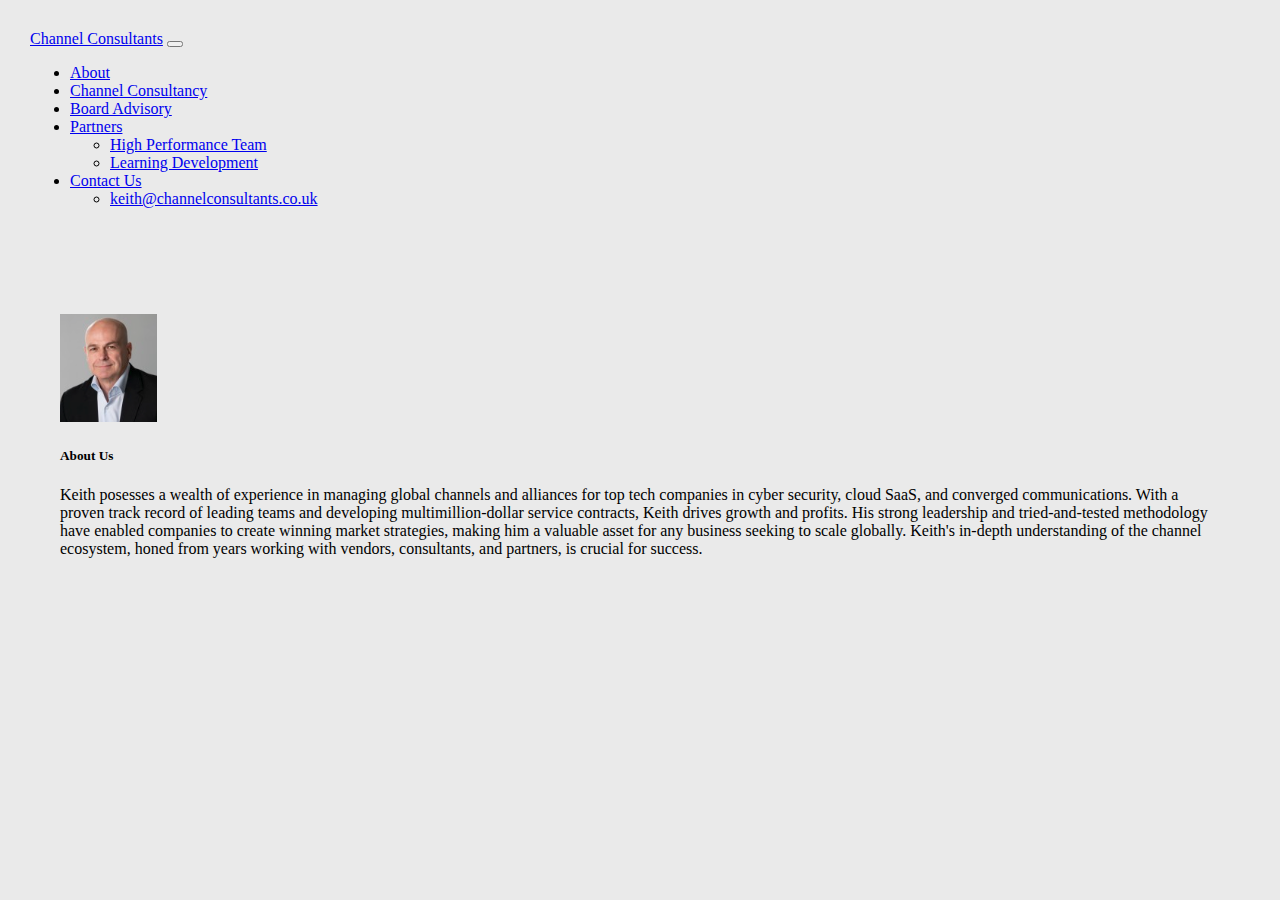
==== about.html @ 55a32265 "About us page" ====
<!doctype html>
<html lang="en">
  <head>
    <!-- Required meta tags -->
    <meta charset="utf-8">
    <meta name="viewport" content="width=device-width, initial-scale=1">

    <!-- Bootstrap CSS -->
    <link href="https://cdn.jsdelivr.net/npm/bootstrap@5.1.3/dist/css/bootstrap.min.css" rel="stylesheet" integrity="sha384-1BmE4kWBq78iYhFldvKuhfTAU6auU8tT94WrHftjDbrCEXSU1oBoqyl2QvZ6jIW3" crossorigin="anonymous">
    <link rel="stylesheet" href="assets/css/style-index.css">
    <title>Channel Consultants</title>
  </head>
  <body>
    <script src="https://cdn.jsdelivr.net/npm/bootstrap@5.1.3/dist/js/bootstrap.bundle.min.js" integrity="sha384-ka7Sk0Gln4gmtz2MlQnikT1wXgYsOg+OMhuP+IlRH9sENBO0LRn5q+8nbTov4+1p" crossorigin="anonymous"></script>
    <nav class="navbar navbar-expand-lg navbar-light bg-light">
        <div class="container-fluid">
          <a class="navbar-brand" href="index.html">Channel Consultants</a>
          <button class="navbar-toggler" type="button" data-bs-toggle="collapse" data-bs-target="#navbarSupportedContent" aria-controls="navbarSupportedContent" aria-expanded="false" aria-label="Toggle navigation">
            <span class="navbar-toggler-icon"></span>
          </button>
          <div class="collapse navbar-collapse" id="navbarSupportedContent">
            <ul class="navbar-nav me-auto mb-2 mb-lg-0">
              <li class="nav-item">
                <a class="nav-link" href="about.html">About</a>
              </li>
              <li class="nav-item">
                <a class="nav-link" href="channelconsultancy.html">Channel Consultancy</a>
              </li>
              <li class="nav-item">
                <a class="nav-link" href="boardadvisory.html">Board Advisory</a>
              </li>
              <li class="nav-item dropdown">
                <a class="nav-link dropdown-toggle" href="#" id="navbarDropdown" role="button" data-bs-toggle="dropdown" aria-expanded="false">
                  Partners
                </a>
                <ul class="dropdown-menu" aria-labelledby="navbarDropdown">
                  <li><a class="dropdown-item" href="performance.html">High Performance Team</a></li>
                  <li><a class="dropdown-item" href="learning.html">Learning Development</a></li>
                </ul>
              </li>
              <li class="nav-item dropdown">
                <a class="nav-link dropdown-toggle" href="#" id="navbarDropdown" role="button" data-bs-toggle="dropdown" aria-expanded="false">
                  Contact Us
                </a>
                <ul class="dropdown-menu" aria-labelledby="navbarDropdown">
                  <li><a class="dropdown-item" href="mailto:keith@channelconsultants.co.uk">keith@channelconsultants.co.uk</a></li>
                </ul>
              </li>
            </ul>
            <!-- <form class="d-flex">
              <input class="form-control me-2" type="search" placeholder="Search" aria-label="Search">
              <button id="search-button" class="btn btn-outline-success" type="submit">Search</button>
            </form> -->
          </div>
        </div>
      </nav>

      <div class="row row-cols-1 row-cols-md-3 g-4">
        <div class="col">
          <div class="card">
            <img src="images/photo.png" class="card-img-top" alt="...">
            <div class="card-body">
              <h5 class="card-title">About Us</h5>
              <p class="card-text">Keith posesses a wealth of experience in managing global channels and alliances for top tech companies in cyber security, cloud SaaS, and converged 
                communications. With a proven track record of leading teams and developing multimillion-dollar service contracts, Keith drives growth and profits. 
                His strong leadership and tried-and-tested methodology have enabled companies to create winning market strategies, making him a valuable asset for 
                any business seeking to scale globally. Keith's in-depth understanding of the channel ecosystem, honed from years working with vendors, consultants, 
                and partners, is crucial for success.</p>
            </div>
          </div>
        </div>
---- assets/css/style-index.css ----
.hero-container .hero-image {
    width: 50vw;
    height: 80vh; 
    flex-direction: column; 
    float: right;
}

.hero-container .hero-text {
    flex-wrap: wrap; 
    font-size: 30px; 
    width: 45vw; 
    float: left;
    margin-top: 300px;
}

html {
    box-sizing: border-box;
  }
  *,*::before,*::after {
    box-sizing: inherit;
  }
  body {
    margin: 0;
  }
  .wave-container {
    background: #EEE;
  }
  .wave-container > svg {
    display: block;
  }

@media only screen and (max-width: 900px) {
    .hero-container .hero-image {
        width: 100vw;
        height: 40vh;
        margin-top: 0%;
    }
    .hero-container .hero-text {
        font-size: 20px; 
        margin-top: 90px;
        float: right;
    }
    .header-container .header-text {
        margin-left: 70px !important;
    }
  }

@media only screen and (max-width: 500px) {
    .hero-container .hero-image {
        width: 100vw;
        height: 40vh;
        margin-top: 0%;
        object-position: left bottom;
    }
    .hero-container .hero-text {
        font-size: 20px; 
        margin-top: 0px;
        float: right;
        width: 100vw;
    }
    .header-container .header-text {
        margin-left: 70px !important;
    }
}

body {
  background-color: #eaeaea;
}
.navbar {
  padding: 30px;
}

#hero-container {
  position: relative;
  color: white;
  padding-bottom: 30px;
}

#hero-text {
  position: absolute;
  top: 30%;
  right: 50%;
  transform: translate(20%, -50%);
  font-size: 40px;
}

#search-button:hover {
  color: yellow;
}

.card {
  padding: 30px;
  margin: 30px;
}
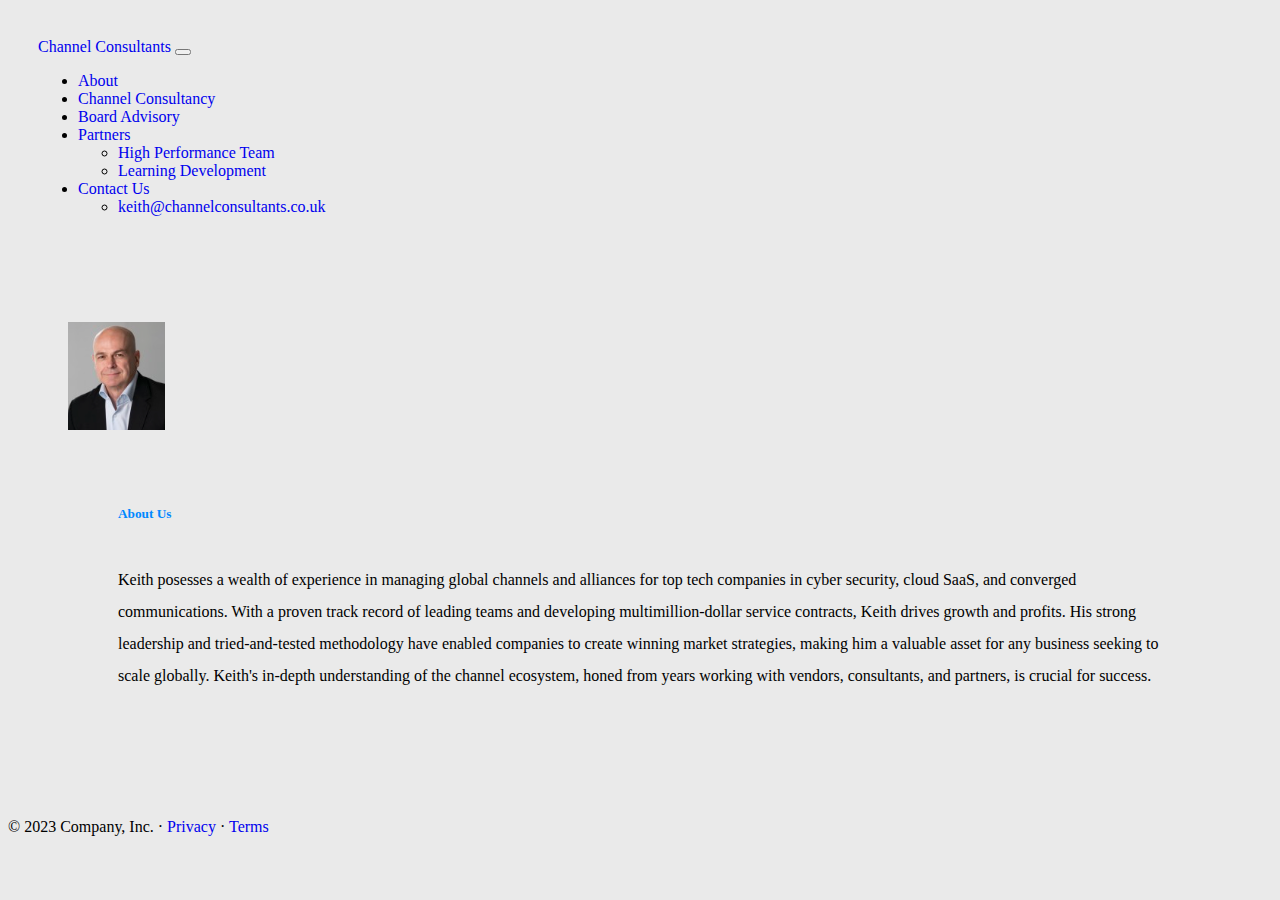
==== commit 554a63e7: "Redesigned other pages" ====
--- a/about.html
+++ b/about.html
@@ -7,7 +7,7 @@
 
     <!-- Bootstrap CSS -->
     <link href="https://cdn.jsdelivr.net/npm/bootstrap@5.1.3/dist/css/bootstrap.min.css" rel="stylesheet" integrity="sha384-1BmE4kWBq78iYhFldvKuhfTAU6auU8tT94WrHftjDbrCEXSU1oBoqyl2QvZ6jIW3" crossorigin="anonymous">
-    <link rel="stylesheet" href="assets/css/style-index.css">
+    <link rel="stylesheet" href="assets/css/style.css">
     <title>Channel Consultants</title>
   </head>
   <body>
@@ -55,17 +55,27 @@
         </div>
       </nav>
 
-      <div class="row row-cols-1 row-cols-md-3 g-4">
-        <div class="col">
-          <div class="card">
-            <img src="images/photo.png" class="card-img-top" alt="...">
-            <div class="card-body">
-              <h5 class="card-title">About Us</h5>
-              <p class="card-text">Keith posesses a wealth of experience in managing global channels and alliances for top tech companies in cyber security, cloud SaaS, and converged 
-                communications. With a proven track record of leading teams and developing multimillion-dollar service contracts, Keith drives growth and profits. 
-                His strong leadership and tried-and-tested methodology have enabled companies to create winning market strategies, making him a valuable asset for 
-                any business seeking to scale globally. Keith's in-depth understanding of the channel ecosystem, honed from years working with vendors, consultants, 
-                and partners, is crucial for success.</p>
+      <div class="container">
+        <div class="card mb-3">
+          <div class="row g-0">
+            <div class="col-md-4">
+              <img src="images/photo.png" class="container-fluid img-fluid rounded-start" alt="...">
+            </div>
+            <div class="col-md-8">
+              <div id="about-text" class="card-body">
+                <h5 class="card-title">About Us</h5>
+                <p class="card-text">Keith posesses a wealth of experience in managing global channels and alliances for top tech companies in cyber security, cloud SaaS, and converged 
+                  communications. With a proven track record of leading teams and developing multimillion-dollar service contracts, Keith drives growth and profits. 
+                  His strong leadership and tried-and-tested methodology have enabled companies to create winning market strategies, making him a valuable asset for 
+                  any business seeking to scale globally. Keith's in-depth understanding of the channel ecosystem, honed from years working with vendors, consultants, 
+                  and partners, is crucial for success.</p>
+              </div>
             </div>
           </div>
-        </div>+        </div>
+      </div>
+      
+
+      <div id="footer" class="row container-fluid vw-100">
+        <p class="footer text-white">&copy; 2023 Company, Inc. &middot; <a class="text-white" href="#">Privacy</a> &middot; <a class="text-white" href="#">Terms</a></p>
+      </div>--- a/assets/css/style.css
+++ b/assets/css/style.css
@@ -0,0 +1,156 @@
+body {
+    background-color: #eaeaea;
+  }
+  .navbar {
+    padding: 30px;
+  }
+
+  #hero-text, #channel-consultants-text, #board-advisory-text {
+    position: absolute;
+    top: 30%;
+    right: 50%;
+    transform: translate(20%, -50%);
+    font-size: 20px;
+  }
+
+  #hero-container, #channel-consultants-hero, #board-advisory-hero {
+    position: relative;
+    color: white;
+    padding-bottom: 20px;
+  }
+
+  .card-title {
+    color: rgb(0, 136, 255);
+    padding-bottom: 20px;
+  }
+
+  #about-text {
+    padding: 50px;
+  }
+
+  .card-text {
+    line-height: 2rem;
+  }
+
+  a {
+    text-decoration: none;
+  }
+
+  #slot-2 .carousel-item p {
+    color: white;
+  }
+
+  #slot-2 .carousel-item h5 {
+    color: white;
+  }
+
+  .card {
+    padding: 10px;
+    margin: 10px;
+  }
+
+  .carousel-image {
+    width: auto;
+    height: 50vh;
+    object-fit: cover; /* Maintain aspect ratio, fill container, no distortion */
+    object-position: center top;
+  }
+
+  #slot-1, #slot-3, #slot-5 {
+    padding-left: 5px;
+    padding-right: 5px;
+    padding-bottom: 30px;
+  }
+
+  #slot-2 {
+    padding-top: 20px;
+    padding-bottom: 20px;
+  }
+
+  /* .hero-about{
+    padding-left:400px;
+    padding-right:400px;
+  } */
+
+/* Small devices (tablets, 768px and up) */
+@media (min-width: 500px) { 
+    #hero-text, #channel-consultants-text, #board-advisory-text {
+        position: absolute;
+        top: 30%;
+        right: 50%;
+        transform: translate(20%, -50%);
+        font-size: 20px;
+      }
+      #slot-1, #slot-3, #slot-5 {
+        padding-left: 120px;
+        padding-right: 120px;
+        padding-bottom: 100px;
+      }
+
+      #hero-container, #channel-consultants-hero, #board-advisory-hero {
+        position: relative;
+        color: white;
+        padding-bottom: 20px;
+      }
+    
+      #channel-consultants-slot-1 {
+        padding: 20px;
+      }
+    
+      #channel-consultants-slot-2 {
+        padding-left: 200px;
+        padding-right: 200px;
+      }
+      
+      .card {
+        padding: 30px;
+        margin: 30px;
+      }
+
+      #slot-2 {
+        padding-bottom: 50px;
+      }
+ }
+
+/* Medium devices (desktops, 992px and up) */
+@media (min-width: 600px) { 
+    #hero-text, #channel-consultants-text, #board-advisory-text {
+        position: absolute;
+        top: 30%;
+        right: 50%;
+        transform: translate(20%, -50%);
+        font-size: 40px;
+      }
+
+      #slot-1, #slot-3, #slot-5 {
+        padding-left: 120px;
+        padding-right: 120px;
+        padding-bottom: 100px;
+      }
+
+      #hero-container, #channel-consultants-hero, #board-advisory-hero {
+        position: relative;
+        color: white;
+        padding-bottom: 20px;
+      }
+    
+      #channel-consultants-slot-1 {
+        padding: 20px;
+      }
+    
+      #channel-consultants-slot-2 {
+        padding-left: 200px;
+        padding-right: 200px;
+      }
+
+      .card {
+        padding: 30px;
+        margin: 30px;
+      }
+
+      #slot-2 {
+        padding-bottom: 50px;
+      }
+}  
+
+
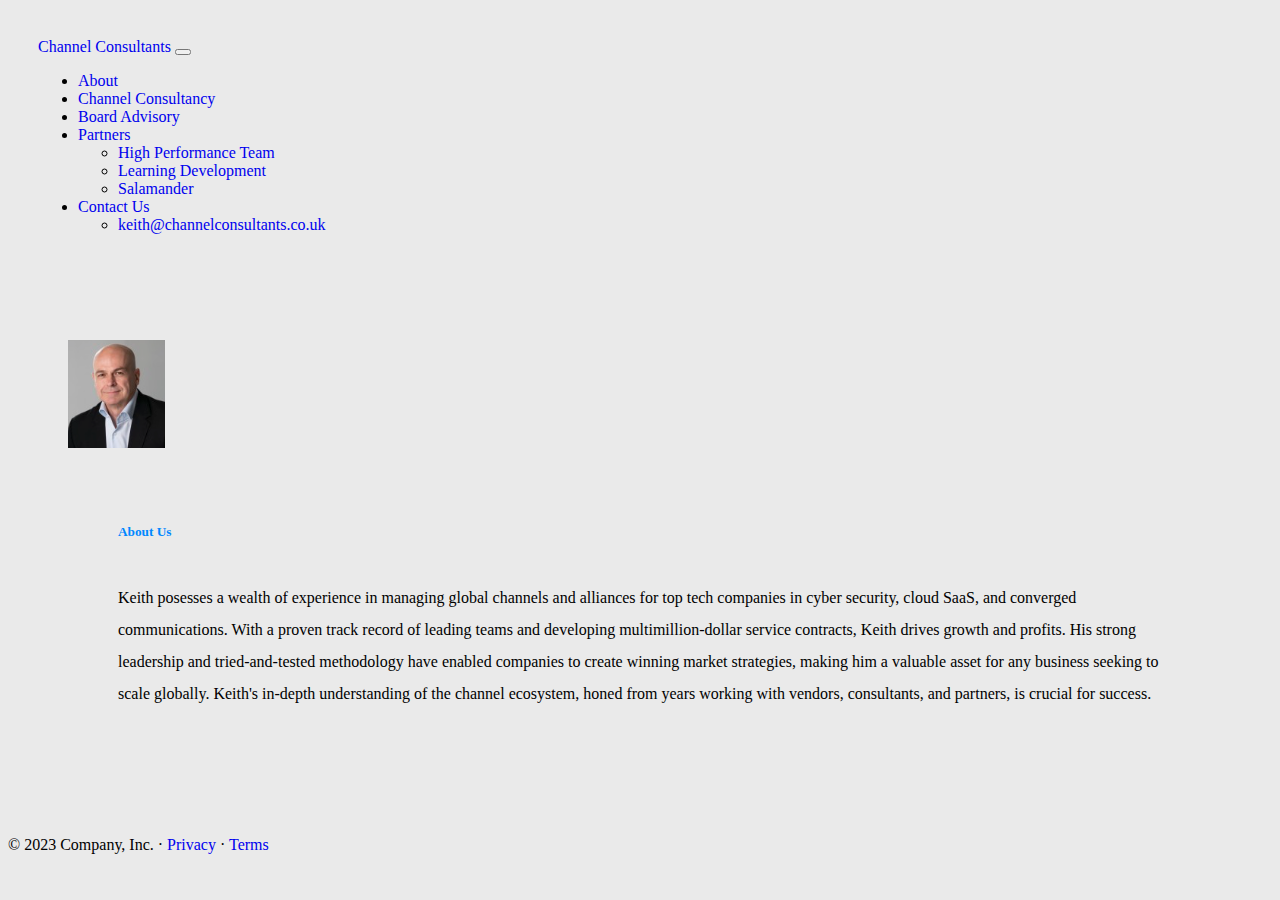
==== commit 561922a4: "add salamander page" ====
--- a/about.html
+++ b/about.html
@@ -8,52 +8,14 @@
     <!-- Bootstrap CSS -->
     <link href="https://cdn.jsdelivr.net/npm/bootstrap@5.1.3/dist/css/bootstrap.min.css" rel="stylesheet" integrity="sha384-1BmE4kWBq78iYhFldvKuhfTAU6auU8tT94WrHftjDbrCEXSU1oBoqyl2QvZ6jIW3" crossorigin="anonymous">
     <link rel="stylesheet" href="assets/css/style.css">
+    <script src="https://code.jquery.com/jquery-1.10.2.js"></script>
     <title>Channel Consultants</title>
   </head>
   <body>
     <script src="https://cdn.jsdelivr.net/npm/bootstrap@5.1.3/dist/js/bootstrap.bundle.min.js" integrity="sha384-ka7Sk0Gln4gmtz2MlQnikT1wXgYsOg+OMhuP+IlRH9sENBO0LRn5q+8nbTov4+1p" crossorigin="anonymous"></script>
-    <nav class="navbar navbar-expand-lg navbar-light bg-light">
-        <div class="container-fluid">
-          <a class="navbar-brand" href="index.html">Channel Consultants</a>
-          <button class="navbar-toggler" type="button" data-bs-toggle="collapse" data-bs-target="#navbarSupportedContent" aria-controls="navbarSupportedContent" aria-expanded="false" aria-label="Toggle navigation">
-            <span class="navbar-toggler-icon"></span>
-          </button>
-          <div class="collapse navbar-collapse" id="navbarSupportedContent">
-            <ul class="navbar-nav me-auto mb-2 mb-lg-0">
-              <li class="nav-item">
-                <a class="nav-link" href="about.html">About</a>
-              </li>
-              <li class="nav-item">
-                <a class="nav-link" href="channelconsultancy.html">Channel Consultancy</a>
-              </li>
-              <li class="nav-item">
-                <a class="nav-link" href="boardadvisory.html">Board Advisory</a>
-              </li>
-              <li class="nav-item dropdown">
-                <a class="nav-link dropdown-toggle" href="#" id="navbarDropdown" role="button" data-bs-toggle="dropdown" aria-expanded="false">
-                  Partners
-                </a>
-                <ul class="dropdown-menu" aria-labelledby="navbarDropdown">
-                  <li><a class="dropdown-item" href="performance.html">High Performance Team</a></li>
-                  <li><a class="dropdown-item" href="learning.html">Learning Development</a></li>
-                </ul>
-              </li>
-              <li class="nav-item dropdown">
-                <a class="nav-link dropdown-toggle" href="#" id="navbarDropdown" role="button" data-bs-toggle="dropdown" aria-expanded="false">
-                  Contact Us
-                </a>
-                <ul class="dropdown-menu" aria-labelledby="navbarDropdown">
-                  <li><a class="dropdown-item" href="mailto:keith@channelconsultants.co.uk">keith@channelconsultants.co.uk</a></li>
-                </ul>
-              </li>
-            </ul>
-            <!-- <form class="d-flex">
-              <input class="form-control me-2" type="search" placeholder="Search" aria-label="Search">
-              <button id="search-button" class="btn btn-outline-success" type="submit">Search</button>
-            </form> -->
-          </div>
-        </div>
-      </nav>
+    
+    <div id="nav-placeholder">
+    </div>
 
       <div class="container">
         <div class="card mb-3">
@@ -78,4 +40,12 @@
 
       <div id="footer" class="row container-fluid vw-100">
         <p class="footer text-white">&copy; 2023 Company, Inc. &middot; <a class="text-white" href="#">Privacy</a> &middot; <a class="text-white" href="#">Terms</a></p>
-      </div>+      </div>
+
+    <script>
+      $(function(){
+        $("#nav-placeholder").load("nav.html");
+      });
+    </script>
+  </body>
+</html>--- a/assets/css/style.css
+++ b/assets/css/style.css
@@ -7,8 +7,8 @@
 
   #hero-text, #channel-consultants-text, #board-advisory-text {
     position: absolute;
-    top: 30%;
-    right: 50%;
+    top: 39%;
+    right: 47%;
     transform: translate(20%, -50%);
     font-size: 20px;
   }
@@ -74,10 +74,11 @@
 
 /* Small devices (tablets, 768px and up) */
 @media (min-width: 500px) { 
+
     #hero-text, #channel-consultants-text, #board-advisory-text {
         position: absolute;
-        top: 30%;
-        right: 50%;
+        top: 39%;
+        right: 47%;
         transform: translate(20%, -50%);
         font-size: 20px;
       }
@@ -96,12 +97,7 @@
       #channel-consultants-slot-1 {
         padding: 20px;
       }
-    
-      #channel-consultants-slot-2 {
-        padding-left: 200px;
-        padding-right: 200px;
-      }
-      
+          
       .card {
         padding: 30px;
         margin: 30px;
@@ -116,8 +112,8 @@
 @media (min-width: 600px) { 
     #hero-text, #channel-consultants-text, #board-advisory-text {
         position: absolute;
-        top: 30%;
-        right: 50%;
+        top: 43%;
+        right: 45%;
         transform: translate(20%, -50%);
         font-size: 40px;
       }
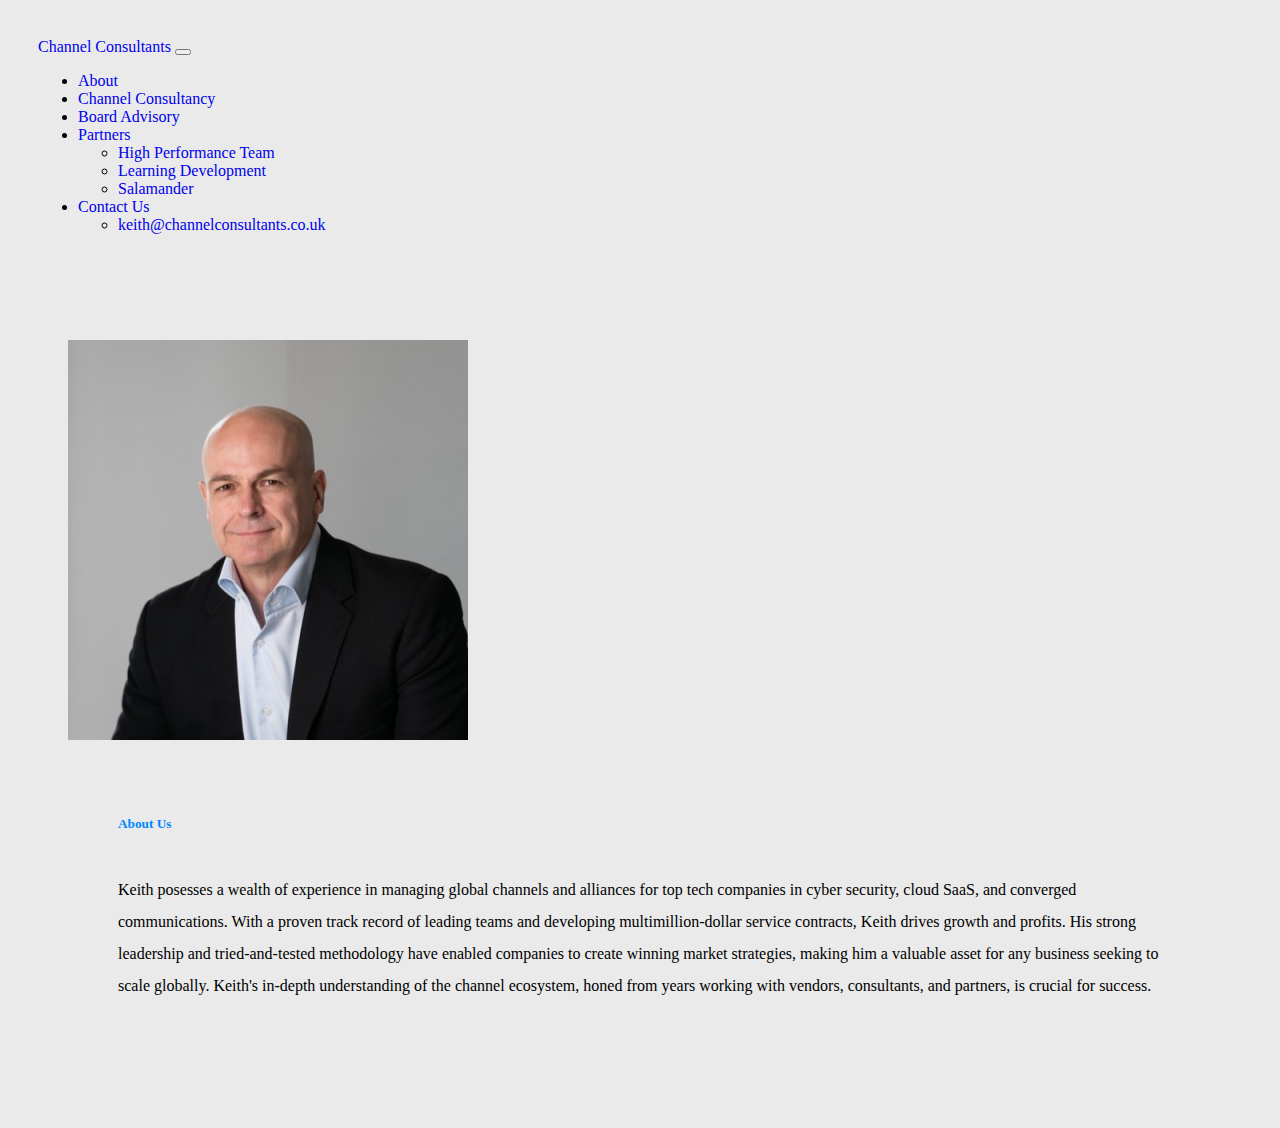
==== commit 77cee194: "Add IoT page" ====
--- a/about.html
+++ b/about.html
@@ -21,7 +21,7 @@
         <div class="card mb-3">
           <div class="row g-0">
             <div class="col-md-4">
-              <img src="images/photo.png" class="container-fluid img-fluid rounded-start" alt="...">
+              <img src="images/profile.jpeg" class="container-fluid img-fluid rounded-start" alt="...">
             </div>
             <div class="col-md-8">
               <div id="about-text" class="card-body">
@@ -38,9 +38,9 @@
       </div>
       
 
-      <div id="footer" class="row container-fluid vw-100">
+      <!-- <div id="footer" class="row container-fluid vw-100">
         <p class="footer text-white">&copy; 2023 Company, Inc. &middot; <a class="text-white" href="#">Privacy</a> &middot; <a class="text-white" href="#">Terms</a></p>
-      </div>
+      </div> -->
 
     <script>
       $(function(){
--- a/assets/css/style.css
+++ b/assets/css/style.css
@@ -3,6 +3,22 @@
   }
   .navbar {
     padding: 30px;
+  }
+
+  .parent {
+    position: relative;
+    top: 0;
+    left: 0;
+  }
+  .image1 {
+    position: relative;
+
+
+  }
+  .image2 {
+    position: absolute;
+    top: 0;
+    left: 0;
   }
 
   #hero-text, #channel-consultants-text, #board-advisory-text {
@@ -86,6 +102,8 @@
         padding-left: 120px;
         padding-right: 120px;
         padding-bottom: 100px;
+        border: red;
+
       }
 
       #hero-container, #channel-consultants-hero, #board-advisory-hero {
@@ -150,3 +168,9 @@
 }  
 
 
+@media (max-width: 330px) { 
+  .image2 {
+    width: 200px;
+  }
+}
+
